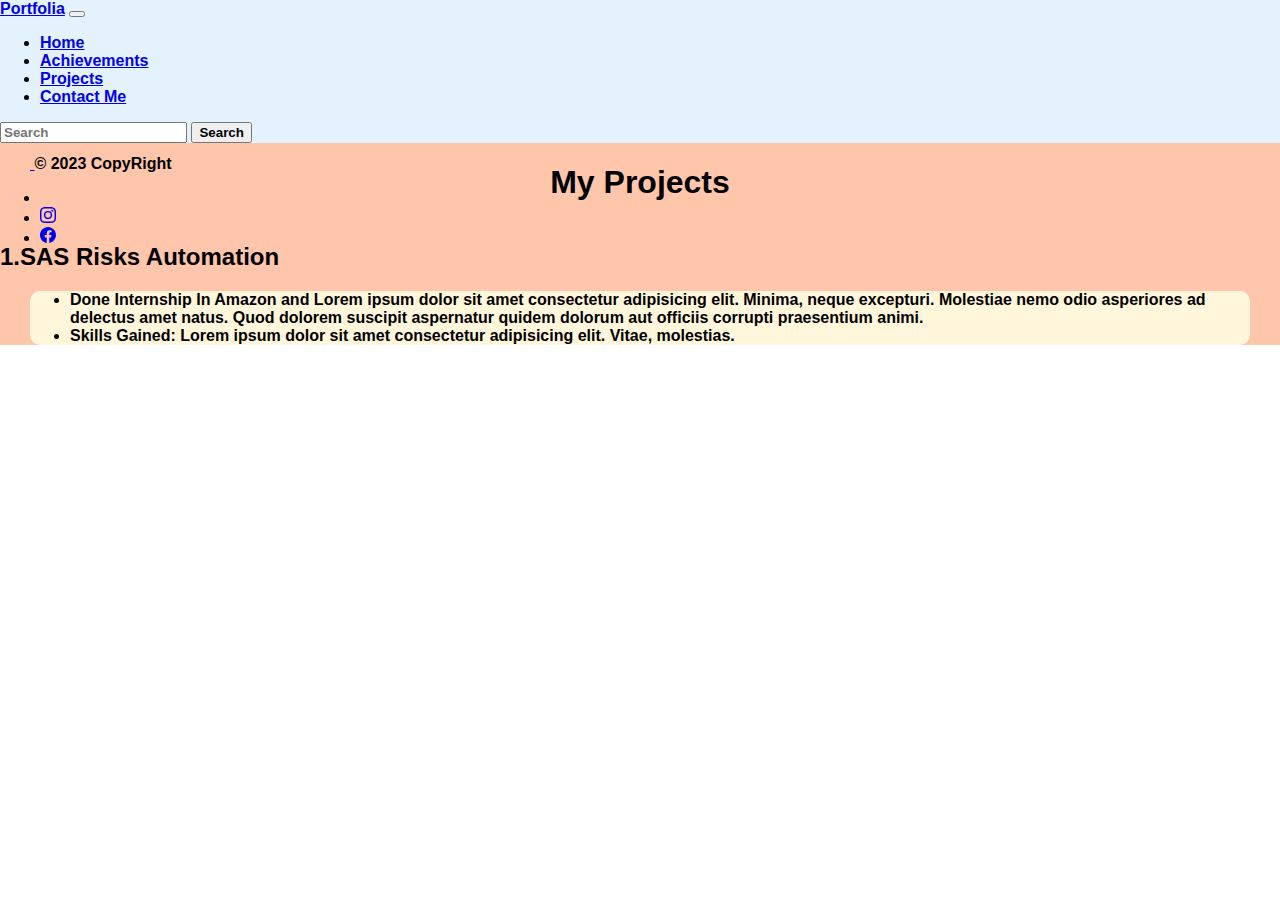
==== html/projects.html @ 5de515f5 "Add files via upload" ====
<!DOCTYPE html>
<html lang="en">
  <head>
    <meta charset="UTF-8" />
    <meta name="viewport" content="width=device-width, initial-scale=1.0" />
    <title>Portfolia</title>
    <link
      href="https://cdn.jsdelivr.net/npm/bootstrap@5.3.0/dist/css/bootstrap.min.css"
      rel="stylesheet"
      integrity="sha384-9ndCyUaIbzAi2FUVXJi0CjmCapSmO7SnpJef0486qhLnuZ2cdeRhO02iuK6FUUVM"
      crossorigin="anonymous"
    />
    <link rel="stylesheet" href="../css/style.css" />
    <link rel="stylesheet" href="../css/projects.css" />
  </head>
  <body>
    <!-- ref https://www.linkedin.com/posts/nagaraju-kola-b53810205_webdeveloper-html-css-activity-7072432491726307329-UDkg?utm_source=share&utm_medium=member_desktop -->
    <!-- navbar -->
    <nav
      class="navbar navbar-expand-lg"
      style="background-color: #e3f2fd"
      data-bs-theme="light"
    >
      <div class="container-fluid">
        <a class="navbar-brand" href="../index.html">Portfolia</a>
        <button
          class="navbar-toggler"
          type="button"
          data-bs-toggle="collapse"
          data-bs-target="#navbarColor03"
          aria-controls="navbarColor03"
          aria-expanded="false"
          aria-label="Toggle navigation"
        >
          <span class="navbar-toggler-icon"></span>
        </button>
        <div class="collapse navbar-collapse" id="navbarColor03">
          <ul class="navbar-nav me-auto mb-2 mb-lg-0">
            <li class="nav-item">
              <a class="nav-link active" aria-current="page" href="./index.html">Home</a>
            </li>
            <li class="nav-item">
              <a class="nav-link" href="../html/achievements.html">Achievements</a>
            </li>
            <li class="nav-item">
              <a class="nav-link" href="../html/projects.html">Projects</a>
            </li>
            <li class="nav-item">
              <a class="nav-link" href="#">Contact Me</a>
            </li>
          </ul>
          <form class="d-flex" role="search">
            <input
              class="form-control me-2"
              type="search"
              placeholder="Search"
              aria-label="Search"
            />
            <button class="btn btn-outline-primary" type="submit">
              Search
            </button>
          </form>
        </div>
      </div>
    </nav>

    <div class="projects">
      <div class="heading">
        <h1>My Projects</h1>
      </div>
      <div class="first_project">
        <h2>1.SAS Risks Automation</h2>
        <ul>
          <li>
            Done Internship In Amazon and Lorem ipsum dolor sit amet consectetur
            adipisicing elit. Minima, neque excepturi. Molestiae nemo odio
            asperiores ad delectus amet natus. Quod dolorem suscipit aspernatur
            quidem dolorum aut officiis corrupti praesentium animi.
          </li>
          <li>
            Skills Gained: Lorem ipsum dolor sit amet consectetur adipisicing elit. Vitae, molestias.
          </li>
        </ul>
      </div>
    </div>

    <!-- footer -->
    <div class="container">
      <footer
        class="d-flex flex-wrap justify-content-between align-items-center py-3 my-4 border-top"
      >
        <div class="col-md-4 d-flex align-items-center">
          <a
            href="/"
            class="mb-3 me-2 mb-md-0 text-body-secondary text-decoration-none lh-1"
          >
            <svg class="bi" width="30" height="24">
              <use xlink:href="#bootstrap"></use>
            </svg>
          </a>
          <span class="mb-3 mb-md-0 text-body-secondary">© 2023 CopyRight</span>
        </div>

        <ul class="nav col-md-4 justify-content-end list-unstyled d-flex">
          <li class="ms-3">
            <a class="text-body-secondary" href="#"
              ><img src="assets/svgs/twitter.svg" alt="" srcset=""
            /></a>
          </li>
          <li class="ms-3">
            <a
              class="text-body-secondary"
              href="https://www.instagram.com/nitish.pala/"
              ><svg
                xmlns="http://www.w3.org/2000/svg"
                width="16"
                height="16"
                fill="currentColor"
                class="bi bi-instagram"
                viewBox="0 0 16 16"
              >
                <path
                  d="M8 0C5.829 0 5.556.01 4.703.048 3.85.088 3.269.222 2.76.42a3.917 3.917 0 0 0-1.417.923A3.927 3.927 0 0 0 .42 2.76C.222 3.268.087 3.85.048 4.7.01 5.555 0 5.827 0 8.001c0 2.172.01 2.444.048 3.297.04.852.174 1.433.372 1.942.205.526.478.972.923 1.417.444.445.89.719 1.416.923.51.198 1.09.333 1.942.372C5.555 15.99 5.827 16 8 16s2.444-.01 3.298-.048c.851-.04 1.434-.174 1.943-.372a3.916 3.916 0 0 0 1.416-.923c.445-.445.718-.891.923-1.417.197-.509.332-1.09.372-1.942C15.99 10.445 16 10.173 16 8s-.01-2.445-.048-3.299c-.04-.851-.175-1.433-.372-1.941a3.926 3.926 0 0 0-.923-1.417A3.911 3.911 0 0 0 13.24.42c-.51-.198-1.092-.333-1.943-.372C10.443.01 10.172 0 7.998 0h.003zm-.717 1.442h.718c2.136 0 2.389.007 3.232.046.78.035 1.204.166 1.486.275.373.145.64.319.92.599.28.28.453.546.598.92.11.281.24.705.275 1.485.039.843.047 1.096.047 3.231s-.008 2.389-.047 3.232c-.035.78-.166 1.203-.275 1.485a2.47 2.47 0 0 1-.599.919c-.28.28-.546.453-.92.598-.28.11-.704.24-1.485.276-.843.038-1.096.047-3.232.047s-2.39-.009-3.233-.047c-.78-.036-1.203-.166-1.485-.276a2.478 2.478 0 0 1-.92-.598 2.48 2.48 0 0 1-.6-.92c-.109-.281-.24-.705-.275-1.485-.038-.843-.046-1.096-.046-3.233 0-2.136.008-2.388.046-3.231.036-.78.166-1.204.276-1.486.145-.373.319-.64.599-.92.28-.28.546-.453.92-.598.282-.11.705-.24 1.485-.276.738-.034 1.024-.044 2.515-.045v.002zm4.988 1.328a.96.96 0 1 0 0 1.92.96.96 0 0 0 0-1.92zm-4.27 1.122a4.109 4.109 0 1 0 0 8.217 4.109 4.109 0 0 0 0-8.217zm0 1.441a2.667 2.667 0 1 1 0 5.334 2.667 2.667 0 0 1 0-5.334z"
                /></svg
            ></a>
          </li>
          <li class="ms-3">
            <a class="text-body-secondary" href="#"
              ><svg
                xmlns="http://www.w3.org/2000/svg"
                width="16"
                height="16"
                fill="currentColor"
                class="bi bi-facebook"
                viewBox="0 0 16 16"
              >
                <path
                  d="M16 8.049c0-4.446-3.582-8.05-8-8.05C3.58 0-.002 3.603-.002 8.05c0 4.017 2.926 7.347 6.75 7.951v-5.625h-2.03V8.05H6.75V6.275c0-2.017 1.195-3.131 3.022-3.131.876 0 1.791.157 1.791.157v1.98h-1.009c-.993 0-1.303.621-1.303 1.258v1.51h2.218l-.354 2.326H9.25V16c3.824-.604 6.75-3.934 6.75-7.951z"
                /></svg
            ></a>
          </li>
        </ul>
      </footer>
    </div>
  </body>
  <script
    src="https://cdn.jsdelivr.net/npm/bootstrap@5.3.0/dist/js/bootstrap.bundle.min.js"
    integrity="sha384-geWF76RCwLtnZ8qwWowPQNguL3RmwHVBC9FhGdlKrxdiJJigb/j/68SIy3Te4Bkz"
    crossorigin="anonymous"
  ></script>
</html>
---- css/style.css ----
*{
    font-family: Verdana, Geneva, Tahoma, sans-serif;
    font-weight: bold;
}
.about-me{
    padding-top:50px; 
    padding-bottom: 20px;
    background-color: black;
    display: flex;
    justify-content: space-evenly;
    flex-wrap: wrap;
}
.introduction{
    height: 100px;
    width: 100px;
    color: white;
}
.make-round{
    border-radius: 2%;
}
---- css/projects.css ----
body{
    width: 100%;
    margin: 0;
}

.projects{
    display: flex;
    align-items: center;
    justify-content: center;
    background-color: #FFC6AC;
    flex-direction: column;
}  
.projects  ul{
    background-color: #FFF6DC !important;
    margin: 0 30px;
    border-radius: 10px;
}
footer {
    clear: both;
    position: relative;
    height: 500px;
    margin-top: -200px;
}
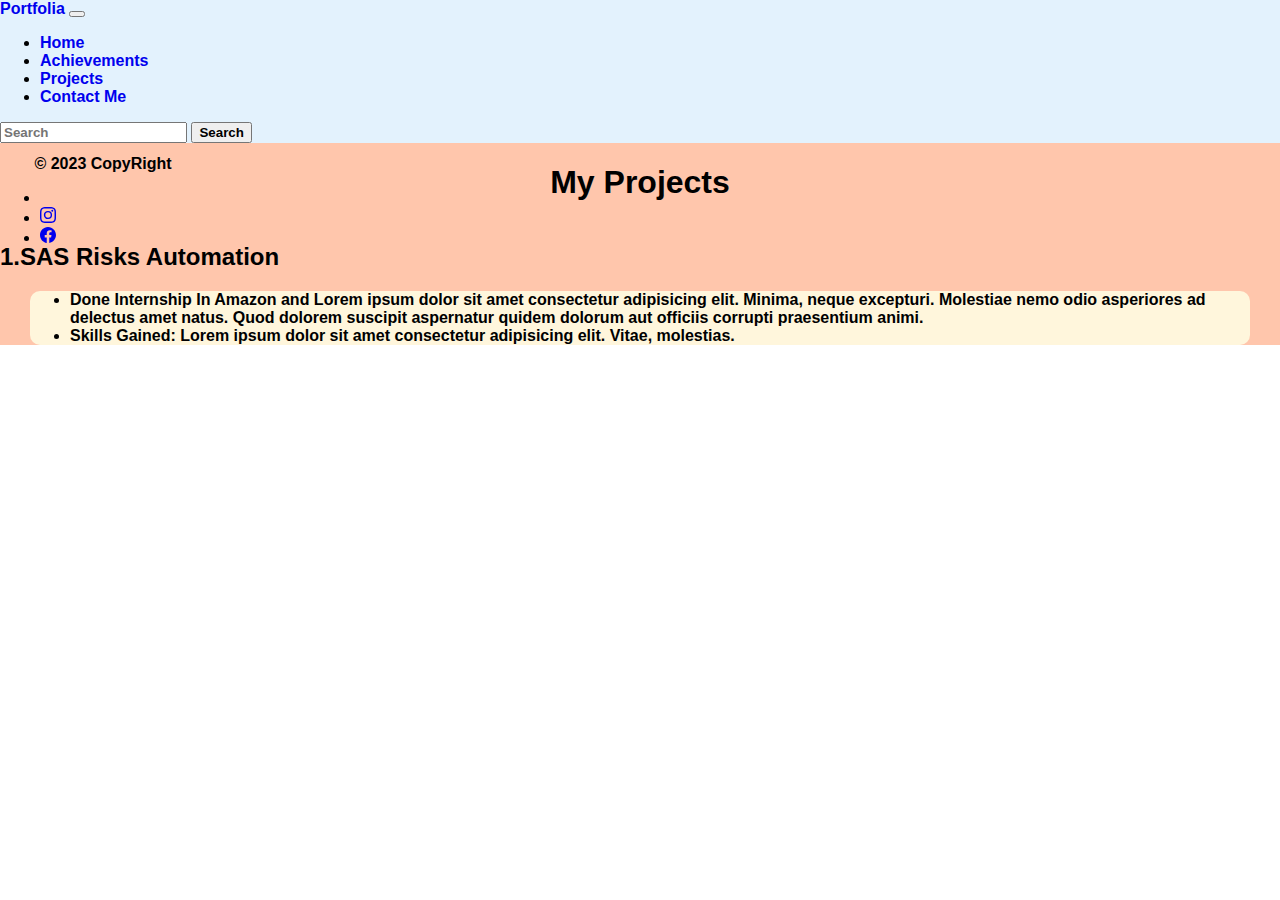
==== commit 3699a7a2: "add newpages, content and Stying" ====
--- a/html/projects.html
+++ b/html/projects.html
@@ -40,7 +40,7 @@
               <a class="nav-link active" aria-current="page" href="./index.html">Home</a>
             </li>
             <li class="nav-item">
-              <a class="nav-link" href="../html/achievements.html">Achievements</a>
+              <a class="nav-link" href="achievements.html">Achievements</a>
             </li>
             <li class="nav-item">
               <a class="nav-link" href="../html/projects.html">Projects</a>
--- a/css/style.css
+++ b/css/style.css
@@ -17,4 +17,19 @@
 }
 .make-round{
     border-radius: 2%;
+}
+
+.work-experience{
+    padding: 0 30px;
+    margin-top: 50px;
+    background-color: aquamarine;
+}
+
+.education{
+    background-color: greenyellow;
+    margin-top: 50px;
+    display: flex;
+    row-gap: 30px;
+    align-items:center;
+    flex-direction: column;
 }--- a/css/projects.css
+++ b/css/projects.css
@@ -1,3 +1,4 @@
+
 body{
     width: 100%;
     margin: 0;
@@ -21,3 +22,29 @@
     height: 500px;
     margin-top: -200px;
 }
+
+
+/* contactme css */
+
+.contact_me_content{
+    display: flex;
+    justify-content: center;
+    align-items: center;
+    flex-direction: column;
+    font-size: 13px;
+    
+
+}
+a{
+    text-decoration: none;
+}
+.contact_me_content  div {
+    width: 200px;
+    height: 50px;
+    background-color: #94ADD7;
+    border: solid black 2px;
+    margin-top: 20px;
+    display: flex;
+    justify-content: center;
+    align-items: center;
+}
